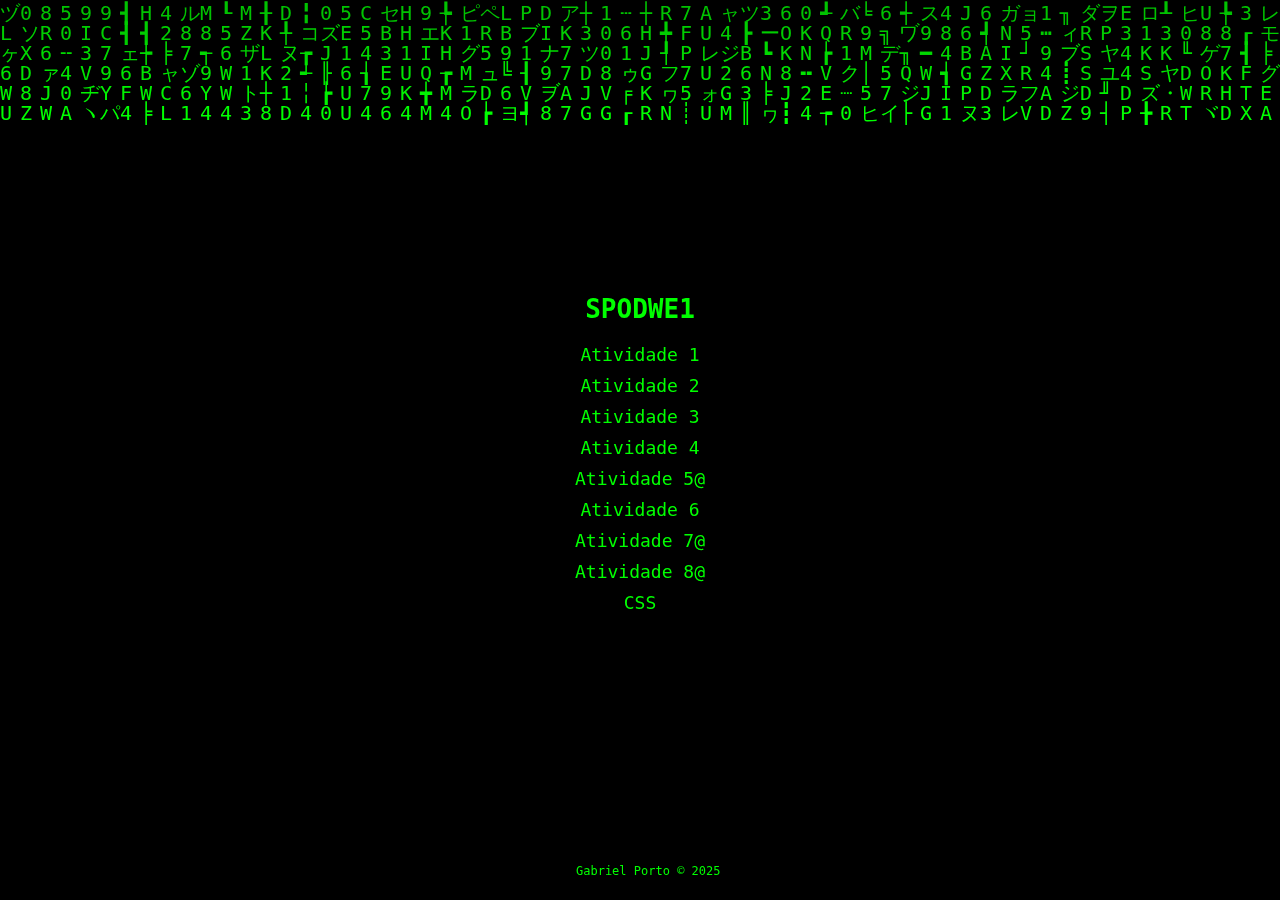
==== index.html @ be6bf1a1 "target" ====
<!DOCTYPE html>
<html lang="en">

<head>
    <meta charset="UTF-8">
    <meta http-equiv="X-UA-Compatible" content="IE=edge">
    <meta name="viewport" content="width=device-width, initial-scale=1.0">
    <title>SPODWE1</title>
    <style>
        body,
        html {
            margin: 0;
            padding: 0;
            height: 100%;
            background: black;
            color: #0f0;
            font-family: monospace;
            display: flex;
            justify-content: center;
            align-items: center;
            text-align: center;
        }

        canvas {
            position: absolute;
            display: block;
        }

        .content {
            z-index: 1;
            position: absolute;
            top: 50%;
            left: 50%;
            transform: translate(-50%, -50%);
            text-align: center;
            background-color: rgba(0, 0, 0, 0.8);
            padding: 20px;
            border-radius: 10px;
            max-width: 400px;

        }

        h1 {
            color: #0f0;
            margin-bottom: 20px;
        }

        a {
            color: #0f0;
            text-decoration: none;
            font-size: 18px;
            display: block;
            margin: 10px 0;
            transition: color 0.3s ease;
        }

        a:hover {
            color: #10bdc3;
            transform: scale(1.1);
            /* Aumenta o tamanho ao passar o mouse */
        }

        footer {
            color: #0f0;
            position: fixed;
            bottom: 0;
            width: 10%;
            background-color: rgba(0, 0, 0, 0.8);
            padding: 10px 0;
            text-align: center;
            font-size: 12px;
            border-radius: 10px;
            white-space: nowrap;
            /* Impede quebra de linha */
        }

        footer div {
            display: inline-block;
            white-space: nowrap;
            /* Impede quebra de linha */
        }

        @media screen and (max-width: 760px) {
            footer {
                font-size: 11px;
                width: auto;/* Deixa o footer ajustar seu tamanho com base no conteúdo */
                padding: 5px 0;/* Ajuste no padding para mais espaço */
            }
        }
        
    </style>
</head>

<body>
    <canvas id="matrixCanvas"></canvas>
    <div class="content">
        <h1>SPODWE1</h1>
        <a href="https://github.com/Gabo-Porto/SPODWE1" target="_blank">Atividade 1</a>
        <a href="./ATIVIDADES/A2/Wireframe_Gabriel.png" target="_blank">Atividade 2</a>
        <a href="./ATIVIDADES/A3/index.html" target="_blank">Atividade 3</a>
        <a href="./ATIVIDADES/A4/index.html" target="_blank">Atividade 4</a>
        <a href="">Atividade 5@</a>
        <a href="./ATIVIDADES/A6/index.html" target="_blank">Atividade 6</a>
        <a href="">Atividade 7@</a>
        <a href="">Atividade 8@</a>
        <a href="./ATIVIDADES/CSS/index.html" target="_blank">CSS</a>
    </div>

    <script>
        const canvas = document.getElementById('matrixCanvas');
        const ctx = canvas.getContext('2d');

        canvas.width = window.innerWidth;
        canvas.height = window.innerHeight;

        const columns = Math.floor(canvas.width / 20);
        const drops = [];

        for (let x = 0; x < columns; x++) {
            drops[x] = 1;
        }

        function drawMatrix() {
            ctx.fillStyle = 'rgba(0, 0, 0, 0.05)';
            ctx.fillRect(0, 0, canvas.width, canvas.height);

            ctx.fillStyle = '#0f0';
            ctx.font = '20px monospace';

            for (let i = 0; i < drops.length; i++) {
                const randomChar = Math.random();
                let char;

                if (randomChar < 0.3) {
                    // Gerando letras (A-Z, a-z)
                    char = String.fromCharCode(65 + Math.floor(Math.random() * 26)); // Maiúsculas
                } else if (randomChar < 0.6) {
                    // Gerando números (0-9)
                    char = String.fromCharCode(48 + Math.floor(Math.random() * 10));
                } else if (randomChar < 0.8) {
                    // Gerando caracteres Katakana (U+30A0 até U+30FF)
                    char = String.fromCharCode(0x30A0 + Math.floor(Math.random() * 96));
                } else {
                    // Gerando outros caracteres Unicode (U+2500 até U+25FF)
                    char = String.fromCharCode(0x2500 + Math.floor(Math.random() * 96));
                }

                ctx.fillText(char, i * 20, drops[i] * 20);

                if (drops[i] * 20 > canvas.height && Math.random() > 0.975) {
                    drops[i] = 0;
                }
                drops[i]++;
            }
        }

        setInterval(drawMatrix, 100); // Intervalo aumentado para 100ms
    </script>
</body>
<footer>
    <div>
        <p>Gabriel Porto &copy; 2025</p>
    </div>

</footer>

</html>
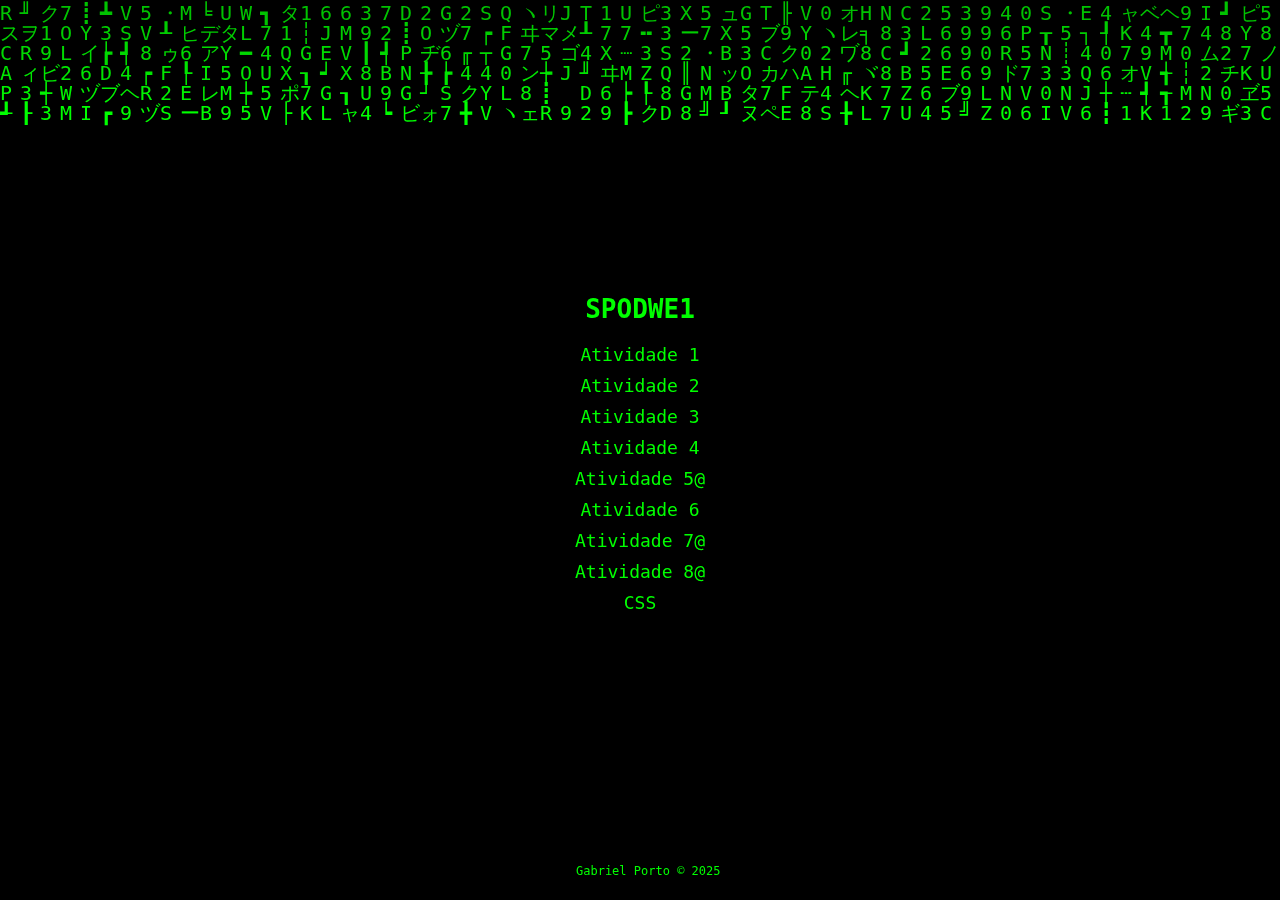
==== commit fd55a6c0: "Firefox" ====
--- a/index.html
+++ b/index.html
@@ -57,7 +57,7 @@
         a:hover {
             color: #10bdc3;
             transform: scale(1.1);
-            /* Aumenta o tamanho ao passar o mouse */
+            
         }
 
         footer {
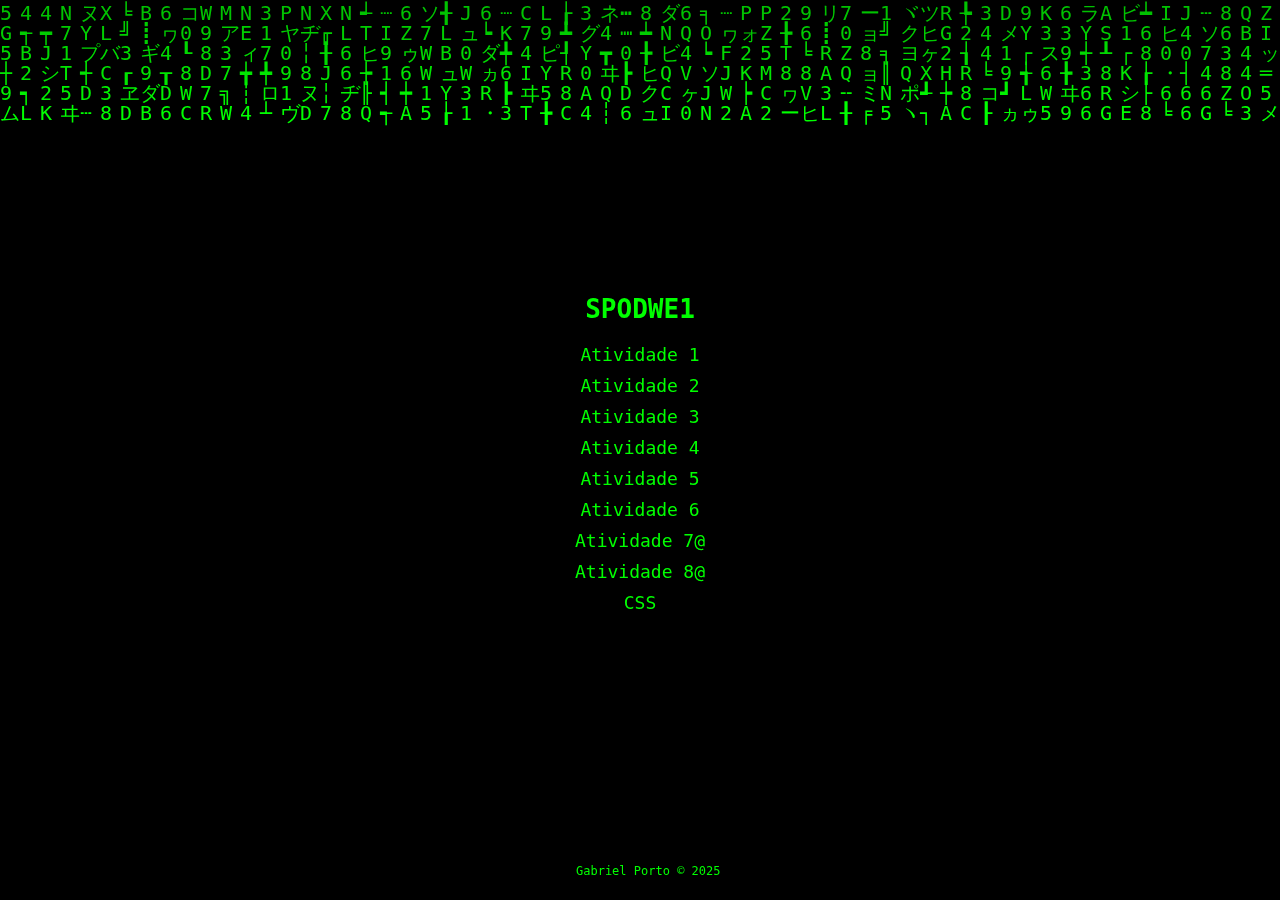
==== commit fdda366e: "Add A5" ====
--- a/index.html
+++ b/index.html
@@ -99,7 +99,7 @@
         <a href="./ATIVIDADES/A2/Wireframe_Gabriel.png" target="_blank">Atividade 2</a>
         <a href="./ATIVIDADES/A3/index.html" target="_blank">Atividade 3</a>
         <a href="./ATIVIDADES/A4/index.html" target="_blank">Atividade 4</a>
-        <a href="">Atividade 5@</a>
+        <a href="./ATIVIDADES/A5/index.html">Atividade 5</a>
         <a href="./ATIVIDADES/A6/index.html" target="_blank">Atividade 6</a>
         <a href="">Atividade 7@</a>
         <a href="">Atividade 8@</a>
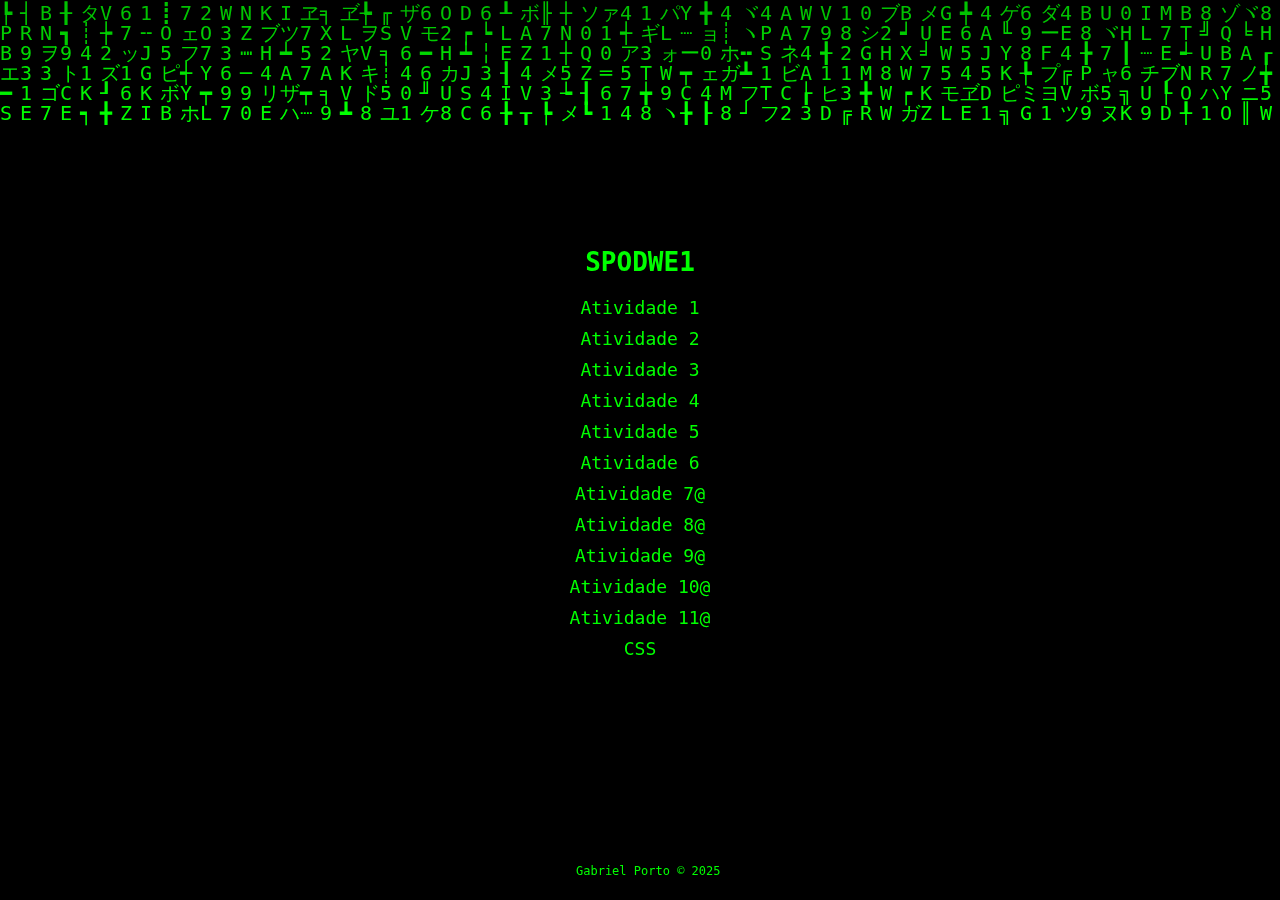
==== commit 51c2716f: "A9" ====
--- a/index.html
+++ b/index.html
@@ -99,10 +99,13 @@
         <a href="./ATIVIDADES/A2/Wireframe_Gabriel.png" target="_blank">Atividade 2</a>
         <a href="./ATIVIDADES/A3/index.html" target="_blank">Atividade 3</a>
         <a href="./ATIVIDADES/A4/index.html" target="_blank">Atividade 4</a>
-        <a href="./ATIVIDADES/A5/index.html">Atividade 5</a>
+        <a href="./ATIVIDADES/A5/index.html" target="_blank">Atividade 5</a>
         <a href="./ATIVIDADES/A6/index.html" target="_blank">Atividade 6</a>
-        <a href="">Atividade 7@</a>
-        <a href="">Atividade 8@</a>
+        <a href="" target="_blank">Atividade 7@</a>
+        <a href="" target="_blank">Atividade 8@</a>
+        <a href="" target="_blank">Atividade 9@</a>
+        <a href="" target="_blank">Atividade 10@</a>
+        <a href="" target="_blank">Atividade 11@</a>    
         <a href="./ATIVIDADES/CSS/index.html" target="_blank">CSS</a>
     </div>
 
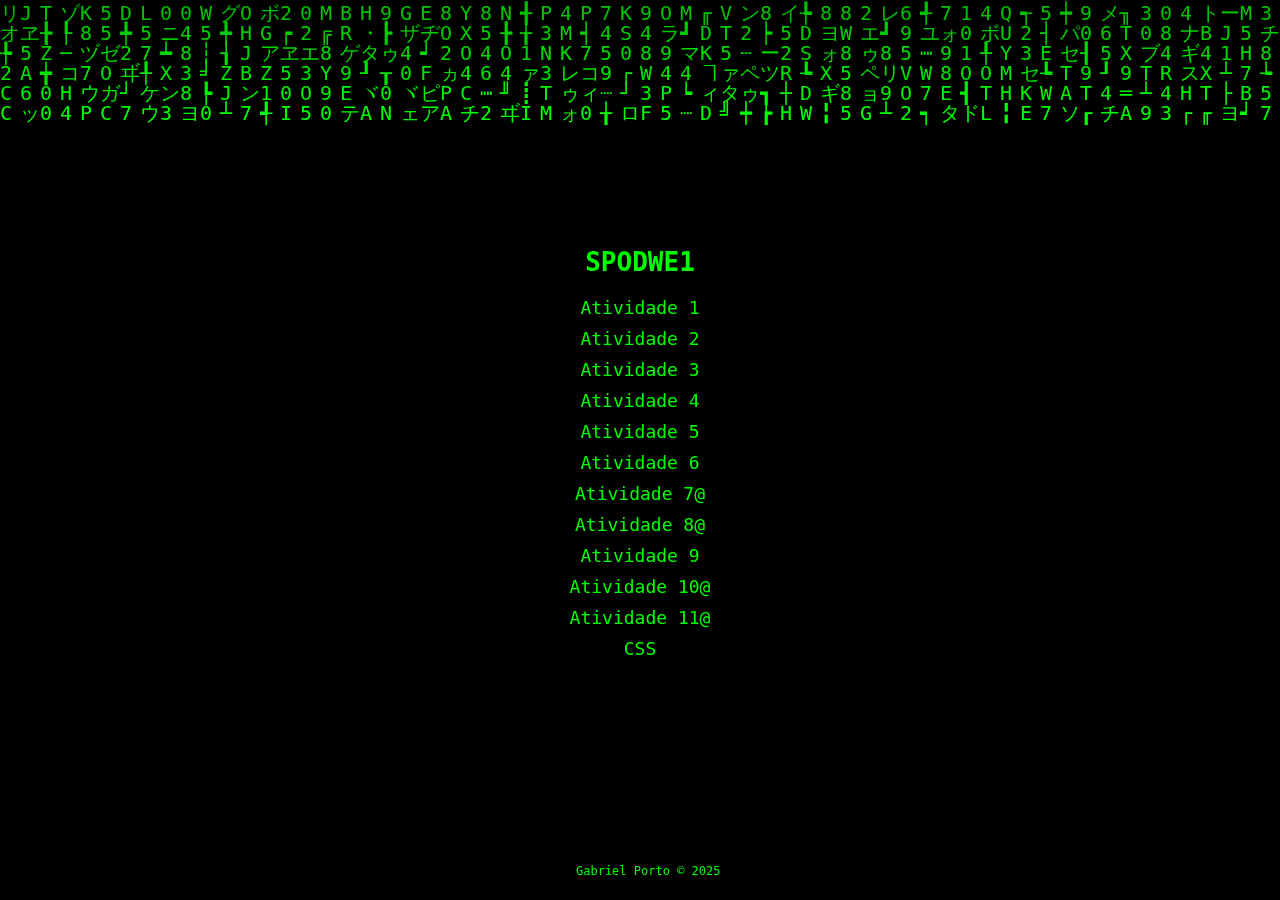
==== commit 0780fb24: "link A9" ====
--- a/index.html
+++ b/index.html
@@ -103,7 +103,7 @@
         <a href="./ATIVIDADES/A6/index.html" target="_blank">Atividade 6</a>
         <a href="" target="_blank">Atividade 7@</a>
         <a href="" target="_blank">Atividade 8@</a>
-        <a href="" target="_blank">Atividade 9@</a>
+        <a href="./ATIVIDADES/A9/index.html" target="_blank">Atividade 9</a>
         <a href="" target="_blank">Atividade 10@</a>
         <a href="" target="_blank">Atividade 11@</a>    
         <a href="./ATIVIDADES/CSS/index.html" target="_blank">CSS</a>
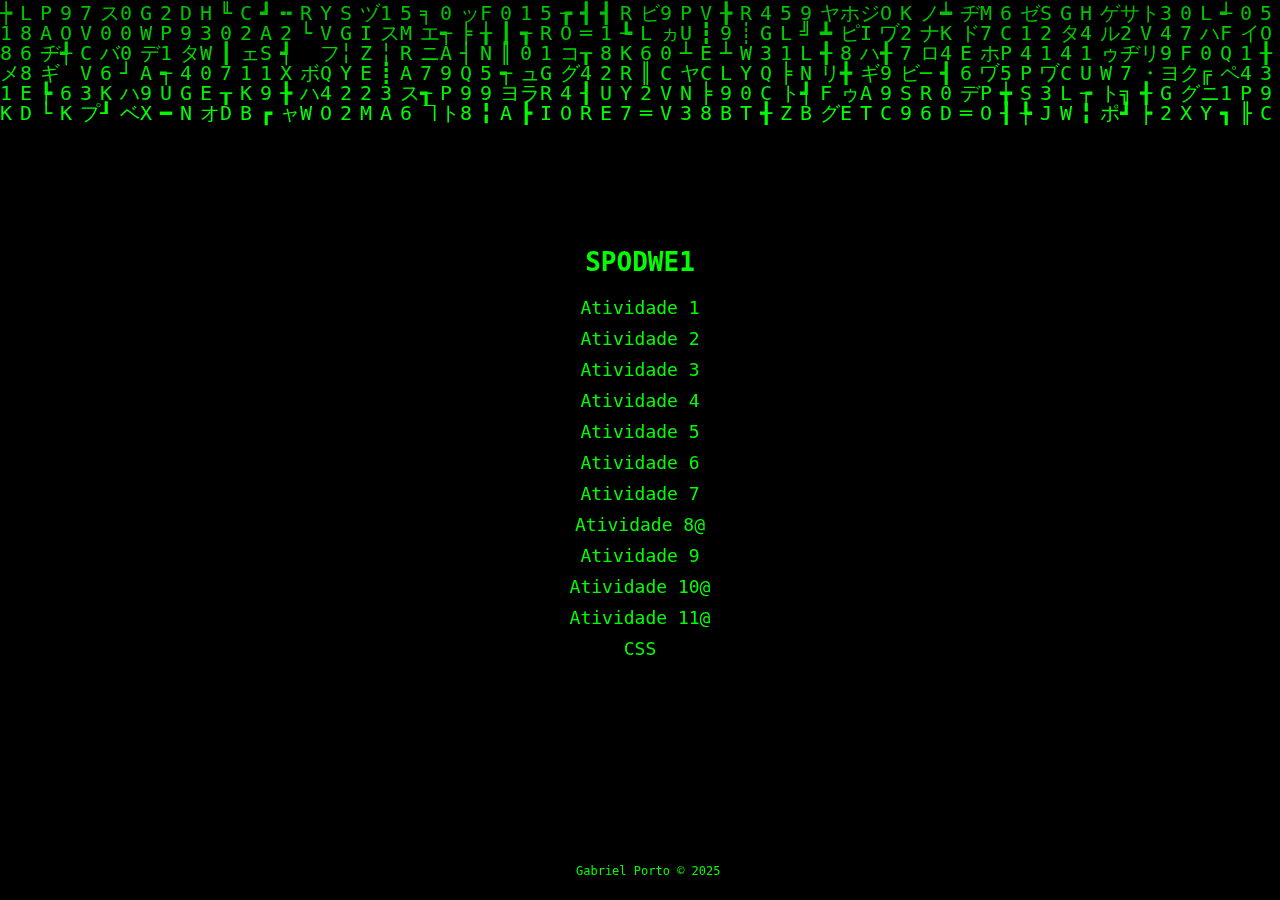
==== commit 2cf45a2f: "A7" ====
--- a/index.html
+++ b/index.html
@@ -101,7 +101,7 @@
         <a href="./ATIVIDADES/A4/index.html" target="_blank">Atividade 4</a>
         <a href="./ATIVIDADES/A5/index.html" target="_blank">Atividade 5</a>
         <a href="./ATIVIDADES/A6/index.html" target="_blank">Atividade 6</a>
-        <a href="" target="_blank">Atividade 7@</a>
+        <a href="./ATIVIDADES/A7/index.html" target="_blank">Atividade 7</a>
         <a href="" target="_blank">Atividade 8@</a>
         <a href="./ATIVIDADES/A9/index.html" target="_blank">Atividade 9</a>
         <a href="" target="_blank">Atividade 10@</a>
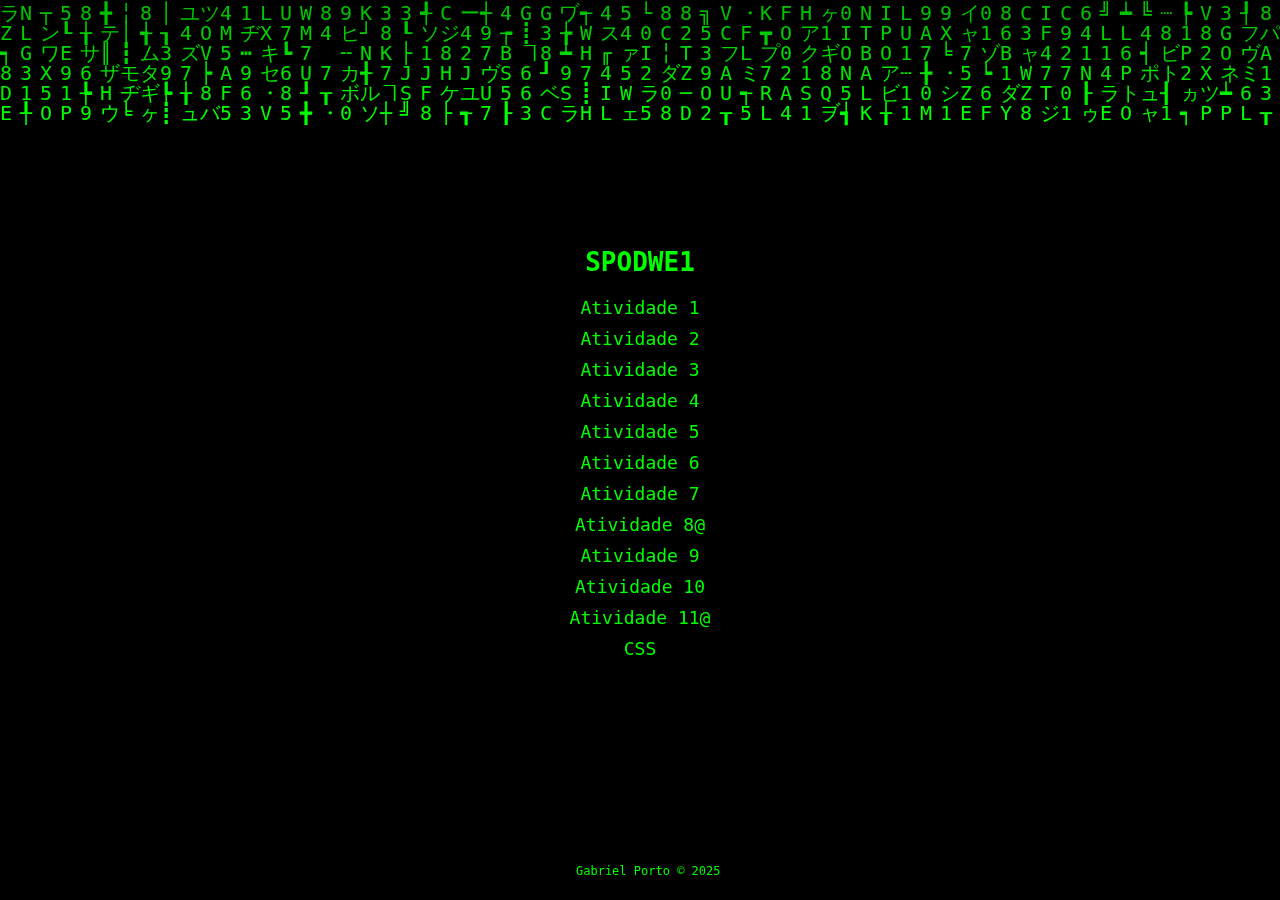
==== commit 90264737: "A10" ====
--- a/index.html
+++ b/index.html
@@ -104,7 +104,7 @@
         <a href="./ATIVIDADES/A7/index.html" target="_blank">Atividade 7</a>
         <a href="" target="_blank">Atividade 8@</a>
         <a href="./ATIVIDADES/A9/index.html" target="_blank">Atividade 9</a>
-        <a href="" target="_blank">Atividade 10@</a>
+        <a href="./ATIVIDADES/A10/index.html" target="_blank">Atividade 10</a>
         <a href="" target="_blank">Atividade 11@</a>    
         <a href="./ATIVIDADES/CSS/index.html" target="_blank">CSS</a>
     </div>
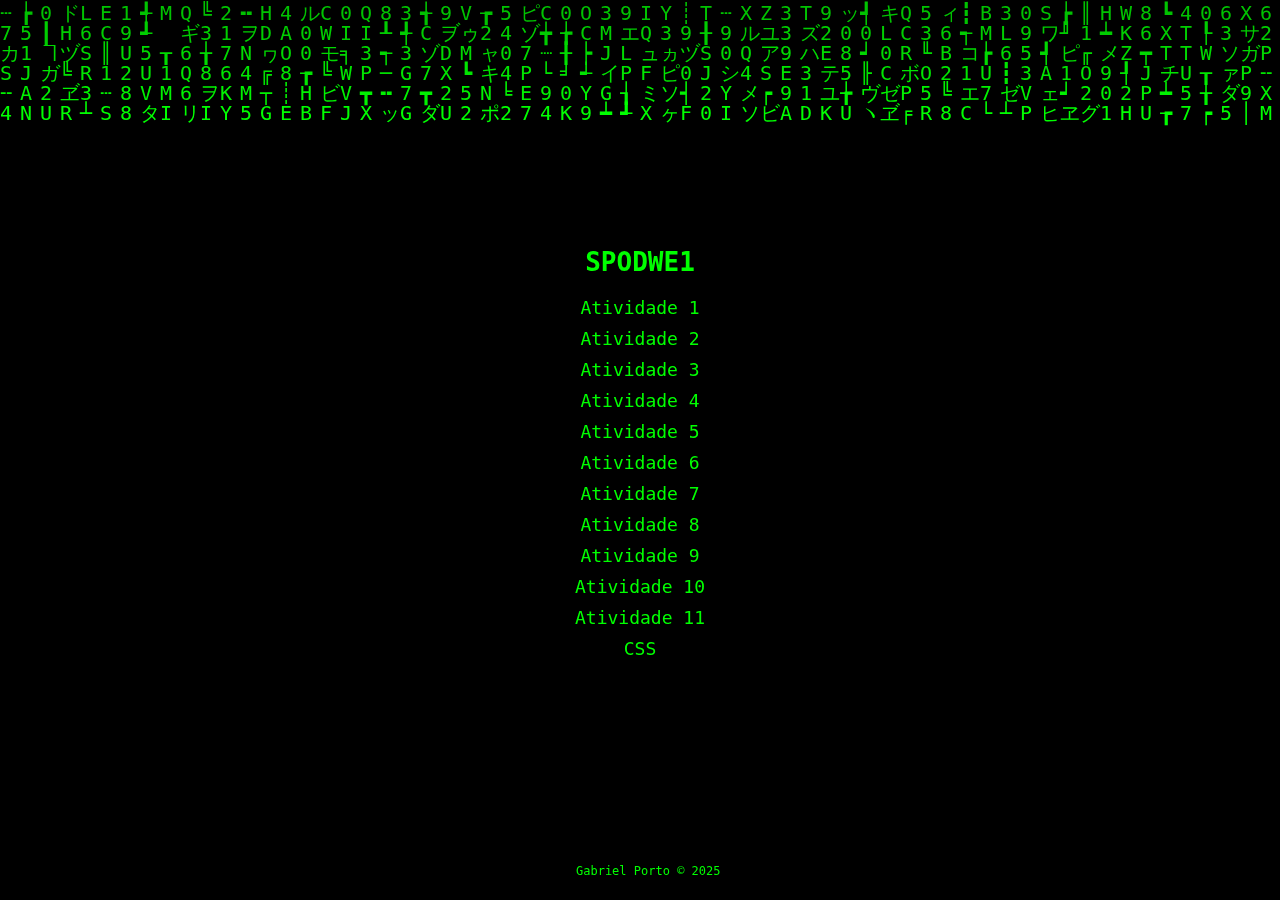
==== commit 8abeacd3: "A8-11" ====
--- a/index.html
+++ b/index.html
@@ -36,7 +36,7 @@
             background-color: rgba(0, 0, 0, 0.8);
             padding: 20px;
             border-radius: 10px;
-            max-width: 400px;
+            max-width: 450px;
 
         }
 
@@ -102,10 +102,10 @@
         <a href="./ATIVIDADES/A5/index.html" target="_blank">Atividade 5</a>
         <a href="./ATIVIDADES/A6/index.html" target="_blank">Atividade 6</a>
         <a href="./ATIVIDADES/A7/index.html" target="_blank">Atividade 7</a>
-        <a href="" target="_blank">Atividade 8@</a>
+        <a href="./ATIVIDADES/A8/index.html" target="_blank">Atividade 8</a>
         <a href="./ATIVIDADES/A9/index.html" target="_blank">Atividade 9</a>
         <a href="./ATIVIDADES/A10/index.html" target="_blank">Atividade 10</a>
-        <a href="" target="_blank">Atividade 11@</a>    
+        <a href="./ATIVIDADES/A11/index.html" target="_blank">Atividade 11</a>    
         <a href="./ATIVIDADES/CSS/index.html" target="_blank">CSS</a>
     </div>
 
